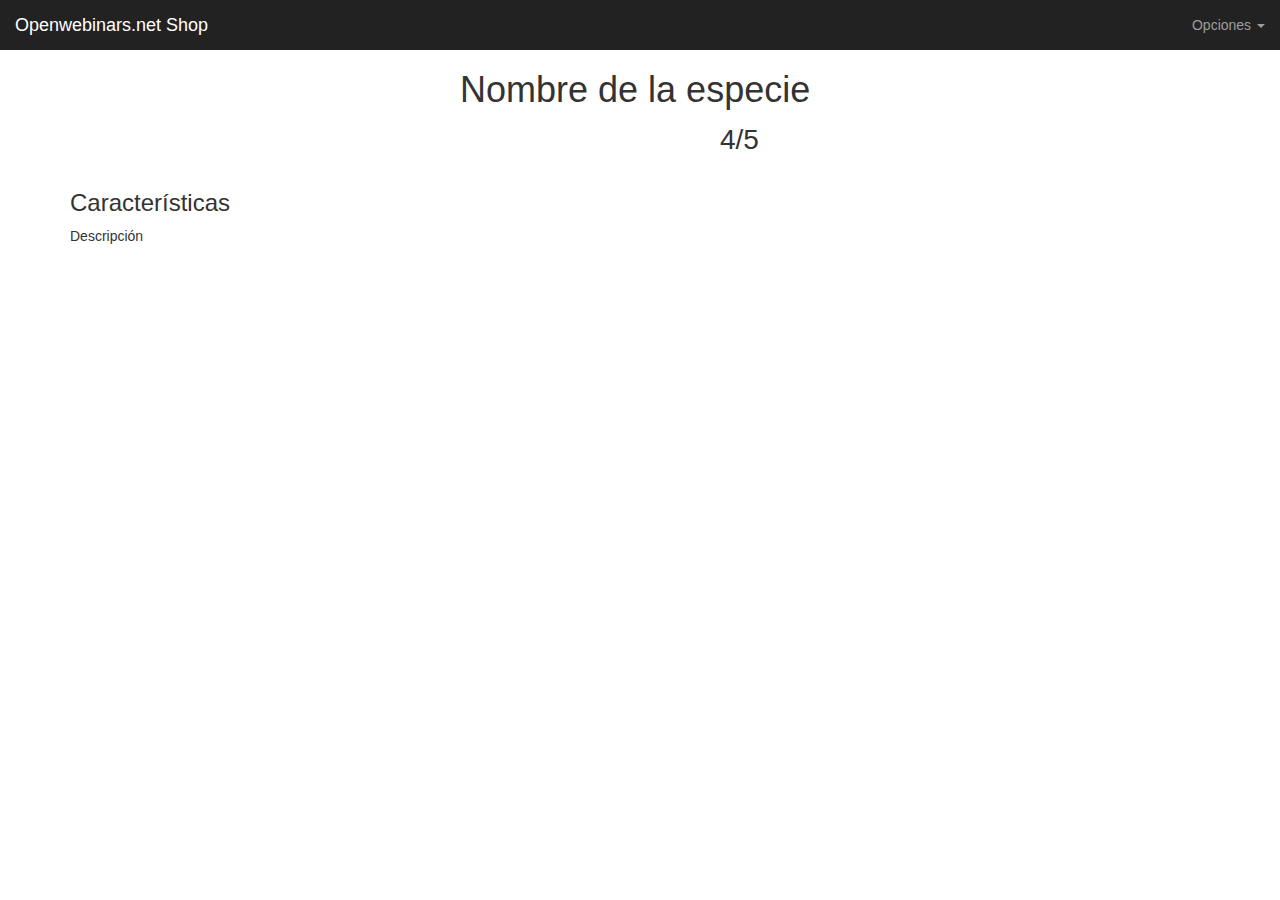
==== dam.thymeleaf.repository/src/main/resources/templates/detail.html @ c6bb0b9d "Proyecto adaptado a la nueva base de datos" ====
<!DOCTYPE html>
<html lang="es" xmlns:th="http://www.thymeleaf.org">
<head>
<meta charset="utf-8">
<meta http-equiv="X-UA-Compatible" content="IE=edge">
<meta name="viewport" content="width=device-width, initial-scale=1">
<!-- The above 3 meta tags *must* come first in the head; any other head content must come *after* these tags -->
<title></title>


<!-- Bootstrap -->
<link
	href="https://maxcdn.bootstrapcdn.com/bootstrap/3.3.7/css/bootstrap.min.css"
	rel="stylesheet">
<link href="../static/css/style.css" th:href="@{/css/style.css}"
	rel="stylesheet" />

<!-- HTML5 shim and Respond.js for IE8 support of HTML5 elements and media queries -->
<!-- WARNING: Respond.js doesn't work if you view the page via file:// -->
<!--[if lt IE 9]>
      <script src="https://oss.maxcdn.com/html5shiv/3.7.3/html5shiv.min.js"></script>
      <script src="https://oss.maxcdn.com/respond/1.4.2/respond.min.js"></script>
    <![endif]-->
</head>
<body>

	<nav class="navbar navbar-inverse navbar-fixed-top">
		<div class="container-fluid">
			<div class="navbar-header">
				<button type="button" class="navbar-toggle collapsed"
					data-toggle="collapse" data-target="#navbar" aria-expanded="false"
					aria-controls="navbar">
					<span class="sr-only">Toggle navigation</span> <span
						class="icon-bar"></span> <span class="icon-bar"></span> <span
						class="icon-bar"></span>
				</button>
				<a class="navbar-brand" href="/">Openwebinars.net Shop</a>
			</div>
			<div id="navbar" class="navbar-collapse collapse">
				<ul class="nav navbar-nav navbar-right">
					<li class="dropdown"><a href="#" class="dropdown-toggle"
						data-toggle="dropdown" role="button" aria-haspopup="true"
						aria-expanded="false">Opciones <span class="caret"></span></a>
						<ul class="dropdown-menu">
							<li><a href="/admin/familia/"
								th:href="@{/admin/familia/}">Gestión de familias</a></li>
							<li><a href="/admin/especie/" th:href="@{/admin/especie/}">Gestión
									de especies</a></li>
						</ul></li>
				</ul>				
			</div>

		</div>
	</nav>

	<div class="container">
		<div class="row">
			<div class="col-md-4">
				<img src="http://placehold.it/400x400" alt=""
					th:src="${#strings.isEmpty(especie.imagen)} ? 'http://placehold.it/350x260' : ${especie.imagen}"
					class="img-responsive" />
			</div>
			<div class="col-md-8">
				<h1 class="especie-name" th:text=${especie.nombre}>Nombre de la
					especie</h1>
				<div class="row">
					<div class="detail-rating col-md-4">
						<span th:each="i:${#numbers.sequence(1,5)}" class="glyphicon"
							th:classappend="${i <= especie.getPuntuacionMedia()} ? 'glyphicon-star': 'glyphicon-star-empty'"></span>
					</div>

					<div class="detail-rating col-md-4">
						<p>
							<span
								th:text="${#numbers.formatDecimal( especie.getPuntuacionMedia(),1,1)}">4</span>/5
						</p>
					</div>
				</div>
			</div>
		</div>
		<div class="row">
			<div class="col-md-12">
				<h3>Características</h3>
				<p th:text="${especie.descripcion}">Descripción</p>
			</div>
		</div>
	</div>

	<!-- jQuery (necessary for Bootstrap's JavaScript plugins) -->
	<script src="https://code.jquery.com/jquery-3.3.1.min.js"></script>
	<!-- Include all compiled plugins (below), or include individual files as needed -->
	<script
		src="https://maxcdn.bootstrapcdn.com/bootstrap/3.3.7/js/bootstrap.min.js"></script>

</body>
</html>
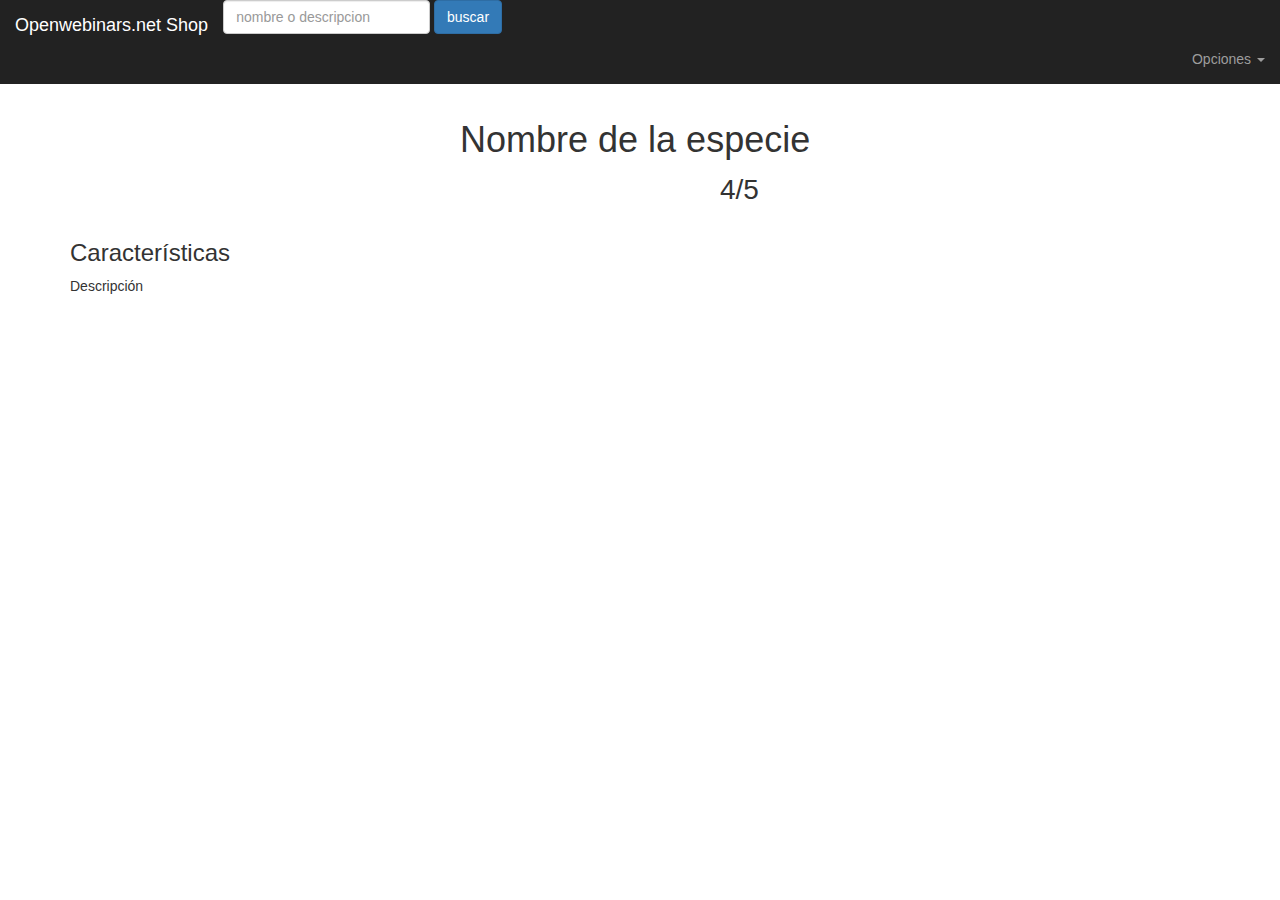
==== commit d551c46b: "Buscador funcional (diferencia entre mayusculas y minusculas)" ====
--- a/dam.thymeleaf.repository/src/main/resources/templates/detail.html
+++ b/dam.thymeleaf.repository/src/main/resources/templates/detail.html
@@ -11,7 +11,7 @@
 <!-- Bootstrap -->
 <link
 	href="https://maxcdn.bootstrapcdn.com/bootstrap/3.3.7/css/bootstrap.min.css"
-	rel="stylesheet">
+	rel="stylesheet" >
 <link href="../static/css/style.css" th:href="@{/css/style.css}"
 	rel="stylesheet" />
 
@@ -36,18 +36,26 @@
 				</button>
 				<a class="navbar-brand" href="/">Openwebinars.net Shop</a>
 			</div>
+			<div>
+				<form class="form-inline" th:acction="@{/}">
+				<div class="form-group mx-sm-3 mb-2">
+				<input type="text" name="palabraClave" class="form-control" id="palabraClave" th:value="${palabraClave}" placeholder="nombre o descripcion" required>
+				</div>
+				<input type="submit" class="btn btn-primary mb-2" value="buscar">
+				</form>
+			</div>
 			<div id="navbar" class="navbar-collapse collapse">
 				<ul class="nav navbar-nav navbar-right">
 					<li class="dropdown"><a href="#" class="dropdown-toggle"
 						data-toggle="dropdown" role="button" aria-haspopup="true"
 						aria-expanded="false">Opciones <span class="caret"></span></a>
 						<ul class="dropdown-menu">
-							<li><a href="/admin/familia/"
-								th:href="@{/admin/familia/}">Gestión de familias</a></li>
+							<li><a href="/admin/familia/" th:href="@{/admin/familia/}">Gestión
+									de familias</a></li>
 							<li><a href="/admin/especie/" th:href="@{/admin/especie/}">Gestión
 									de especies</a></li>
 						</ul></li>
-				</ul>				
+				</ul>
 			</div>
 
 		</div>
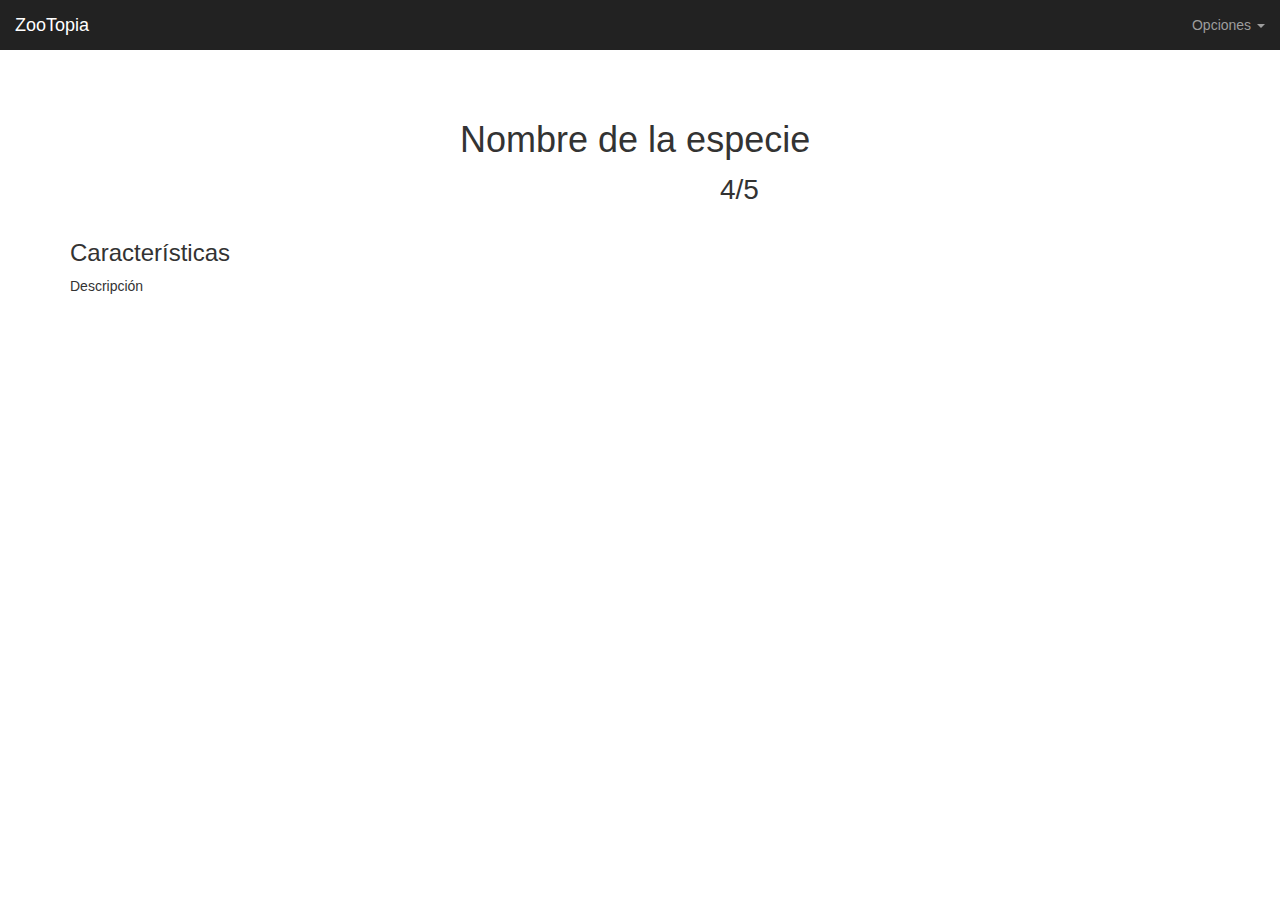
==== commit 46f98661: "Commit final del proyecto" ====
--- a/dam.thymeleaf.repository/src/main/resources/templates/detail.html
+++ b/dam.thymeleaf.repository/src/main/resources/templates/detail.html
@@ -5,7 +5,7 @@
 <meta http-equiv="X-UA-Compatible" content="IE=edge">
 <meta name="viewport" content="width=device-width, initial-scale=1">
 <!-- The above 3 meta tags *must* come first in the head; any other head content must come *after* these tags -->
-<title></title>
+<title>ZooTopia</title>
 
 
 <!-- Bootstrap -->
@@ -34,15 +34,7 @@
 						class="icon-bar"></span> <span class="icon-bar"></span> <span
 						class="icon-bar"></span>
 				</button>
-				<a class="navbar-brand" href="/">Openwebinars.net Shop</a>
-			</div>
-			<div>
-				<form class="form-inline" th:acction="@{/}">
-				<div class="form-group mx-sm-3 mb-2">
-				<input type="text" name="palabraClave" class="form-control" id="palabraClave" th:value="${palabraClave}" placeholder="nombre o descripcion" required>
-				</div>
-				<input type="submit" class="btn btn-primary mb-2" value="buscar">
-				</form>
+				<a class="navbar-brand" href="/">ZooTopia</a>
 			</div>
 			<div id="navbar" class="navbar-collapse collapse">
 				<ul class="nav navbar-nav navbar-right">
